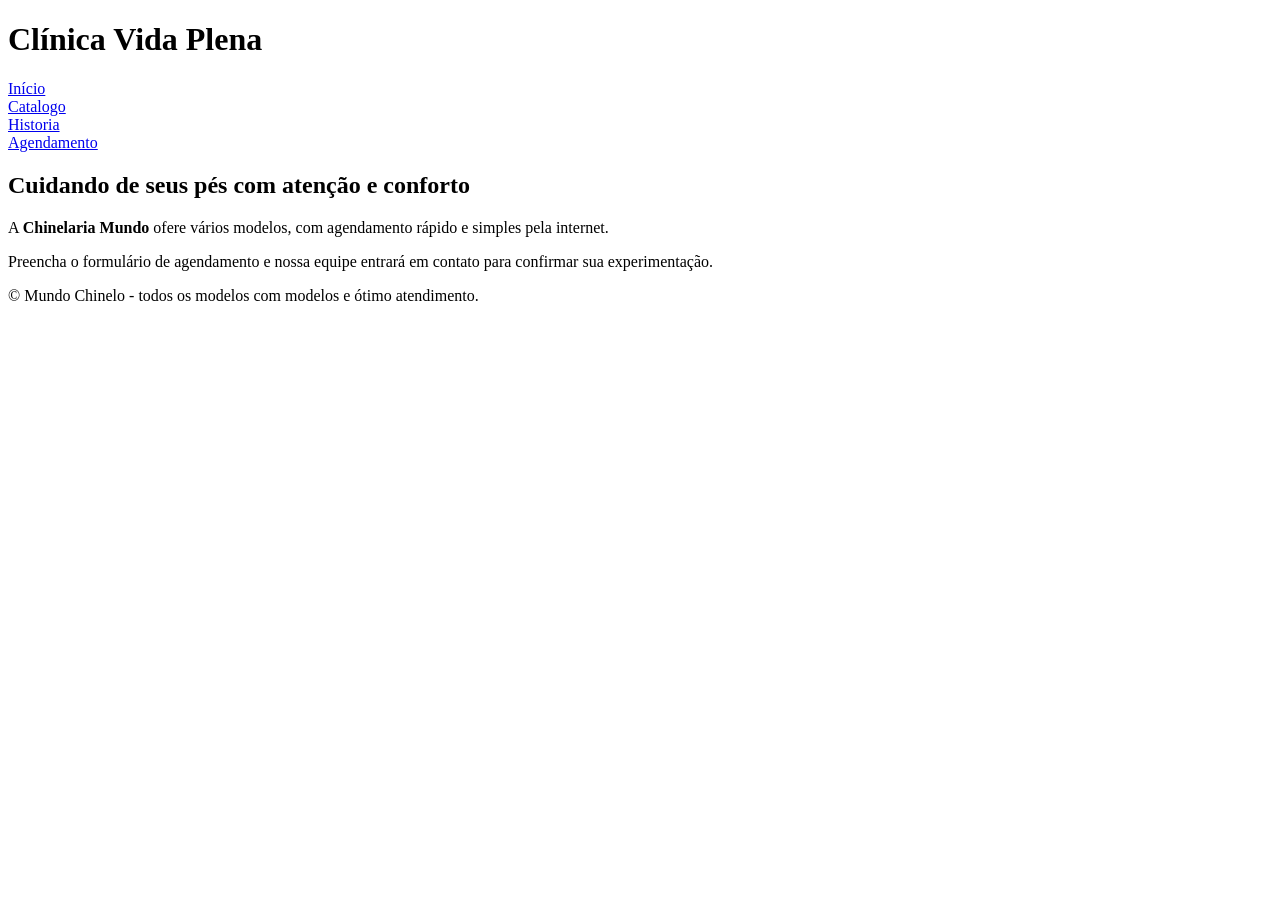
==== index.html @ 563945a0 ""Importa (ou cria) a estrutura HTML de tema livre"" ====
<!DOCTYPE html>
<html lang="pt-BR">

<head>
    <meta charset="UTF-8">
    <meta name="viewport" content="width=device-width, initial-scale=1.0">
    <title>Mundo Chinelo </title>
</head>

<body>
    <header>
        <h1>Clínica Vida Plena</h1>
        <nav>
            <a href="index.html">Início</a> <br>
            <a href="Catalogo.html">Catalogo</a> <br>
            <a href="Historia.html">Historia</a> <br>
            <a href="Agendamento.html">Agendamento</a>
        </nav>
    </header>

    <main>
        <h2>Cuidando de seus pés com atenção e conforto</h2>
        <p>
             A <strong>Chinelaria Mundo</strong> ofere vários modelos, com agendamento rápido e
            simples pela internet.
        </p>
        <p>
            Preencha o formulário de agendamento e nossa equipe entrará em contato para confirmar sua experimentação.
        </p>
    </main>

    <footer>
        <p>
            &copy; Mundo Chinelo - todos os modelos com modelos e ótimo atendimento.
        </p>
        
    </footer>
</body>

</html>
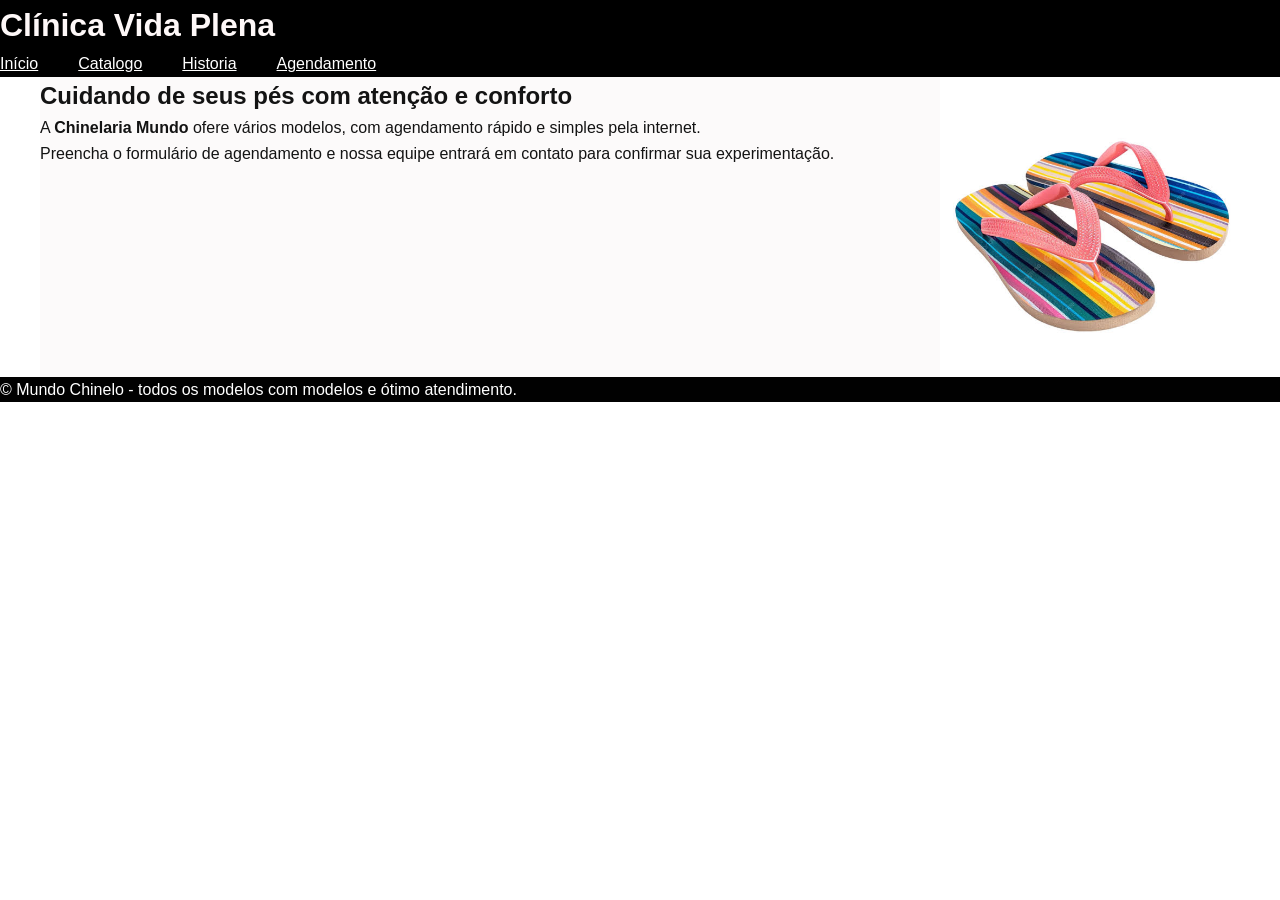
==== commit 1c1ce837: ""Aplica classes reutilizáveis, variantes e imagem de fundo com ID"" ====
--- a/index.html
+++ b/index.html
@@ -5,6 +5,7 @@
     <meta charset="UTF-8">
     <meta name="viewport" content="width=device-width, initial-scale=1.0">
     <title>Mundo Chinelo </title>
+    <link rel="stylesheet" href="style.css">
 </head>
 
 <body>
@@ -18,7 +19,7 @@
         </nav>
     </header>
 
-    <main>
+    <main class="imagem-fundo"      id="destaque">
         <h2>Cuidando de seus pés com atenção e conforto</h2>
         <p>
              A <strong>Chinelaria Mundo</strong> ofere vários modelos, com agendamento rápido e
--- a/style.css
+++ b/style.css
@@ -0,0 +1,68 @@
+*{
+    margin: 0;
+    padding: 0;
+}
+
+body {
+    font-family: Arial, sans-serif;
+    color: #333;
+    line-height: 1.6;
+}
+
+header {
+    color: white;
+    background-color: black;
+}
+
+nav {
+    display: flex;
+    gap: 20px;
+}
+
+main {
+    max-width: 1200px;
+    margin: 0 auto;
+}
+
+footer {
+    color: white;
+    background-color: #010101;
+}
+
+h1 {
+    color: #fef8f8;
+}
+
+a{
+    color: white;
+}
+
+.produto {
+    background-color: #222222;
+    color: white;
+}
+
+.modelo1 {
+    background-color: #8A2BE2; /* roxo */
+    color: white;
+}
+
+.modelo2 {
+    background-color: #FFD700; /* dourado */
+    color: black;
+}
+
+#destaque{
+    background-image: url("images.jpg");
+    margin: 5;
+    background-color: #fcfafa;
+    color: rgb(19, 19, 19);
+}
+
+.imagem-fundo {
+    background-size: contain;
+    background-position: right;
+    background-repeat: no-repeat;
+    min-height: 300px;
+    padding-bottom: 0;
+}
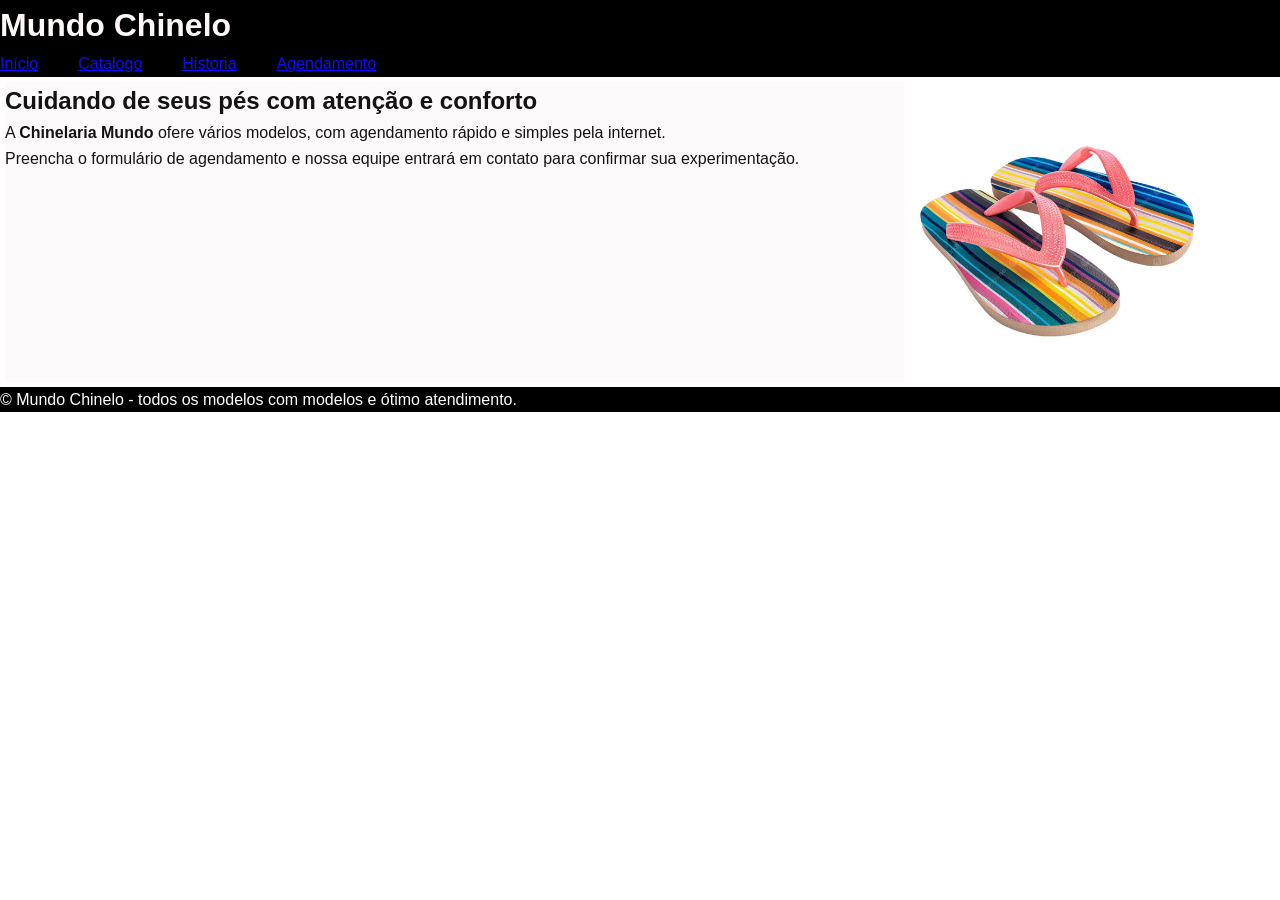
==== commit c6a3058e: "Arrumando erros" ====
--- a/index.html
+++ b/index.html
@@ -10,7 +10,7 @@
 
 <body>
     <header>
-        <h1>Clínica Vida Plena</h1>
+        <h1>Mundo Chinelo</h1>
         <nav>
             <a href="index.html">Início</a> <br>
             <a href="Catalogo.html">Catalogo</a> <br>
@@ -19,7 +19,7 @@
         </nav>
     </header>
 
-    <main class="imagem-fundo"      id="destaque">
+    <main class="imagem-fundo"  id="destaque">
         <h2>Cuidando de seus pés com atenção e conforto</h2>
         <p>
              A <strong>Chinelaria Mundo</strong> ofere vários modelos, com agendamento rápido e
--- a/style.css
+++ b/style.css
@@ -1,7 +1,16 @@
-*{
+/* =========================
+   1. RESET
+   ========================= */
+
+* {
     margin: 0;
     padding: 0;
 }
+
+
+/* =========================
+   2. BASE
+   ========================= */
 
 body {
     font-family: Arial, sans-serif;
@@ -9,7 +18,21 @@
     line-height: 1.6;
 }
 
-header {
+h1 {
+    color: #fef8f8;
+}
+
+a {
+    color: rgb(18, 11, 239);
+}
+
+
+/* =========================
+   3. ESQUELETO DA PÁGINA
+   ========================= */
+
+header,
+footer {
     color: white;
     background-color: black;
 }
@@ -24,18 +47,10 @@
     margin: 0 auto;
 }
 
-footer {
-    color: white;
-    background-color: #010101;
-}
 
-h1 {
-    color: #fef8f8;
-}
-
-a{
-    color: white;
-}
+/* =========================
+   4. COMPONENTES
+   ========================= */
 
 .produto {
     background-color: #222222;
@@ -52,9 +67,14 @@
     color: black;
 }
 
-#destaque{
+
+/* =========================
+   5. SEÇÕES ESPECÍFICAS
+   ========================= */
+
+#destaque {
     background-image: url("images.jpg");
-    margin: 5;
+    margin: 5px;
     background-color: #fcfafa;
     color: rgb(19, 19, 19);
 }
